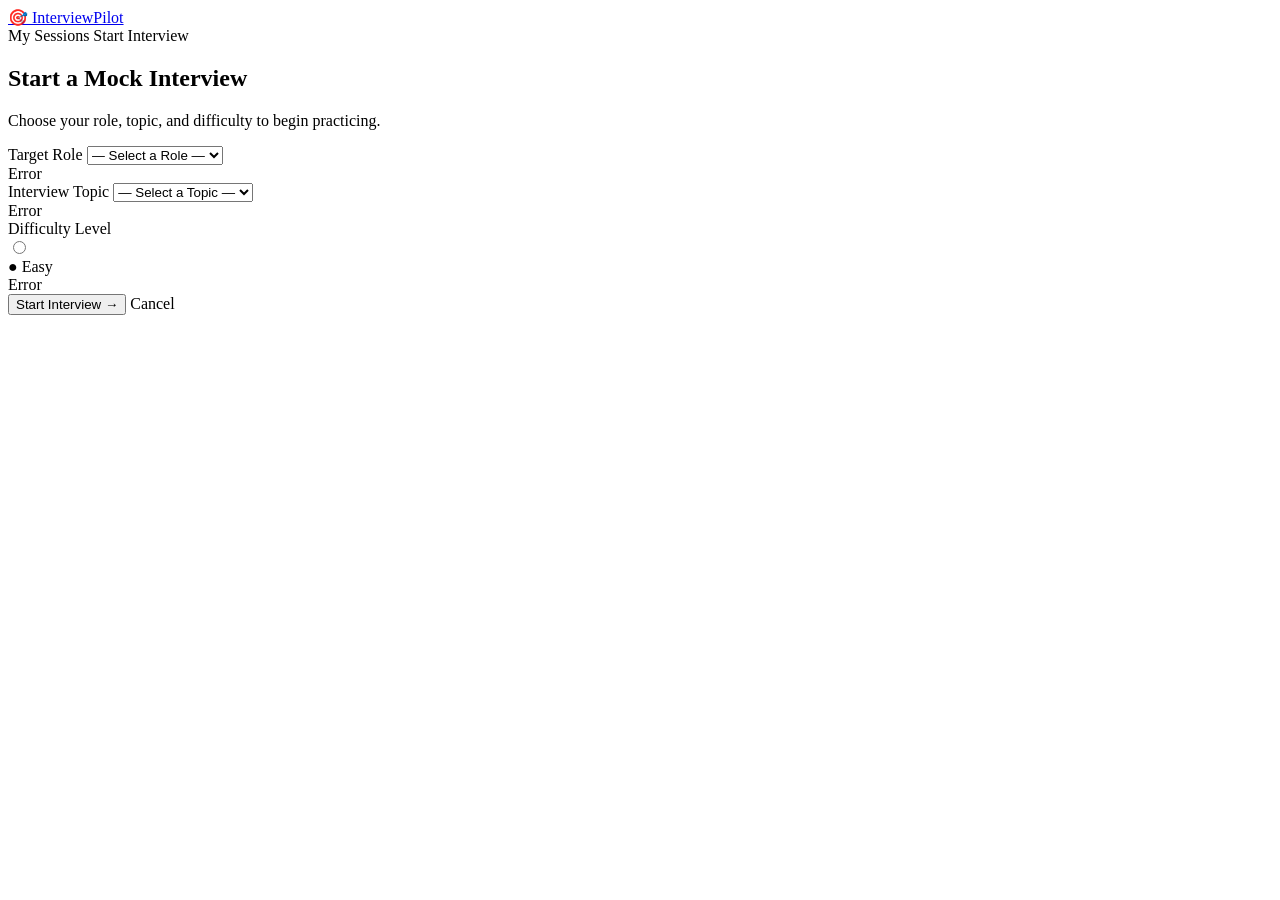
==== src/main/resources/templates/create-session.html @ 297b209f "Add interview session pages with create form, session list, and session detail" ====
<!DOCTYPE html>
<html lang="en" xmlns:th="http://www.thymeleaf.org">

<head>
    <meta charset="UTF-8">
    <meta name="viewport" content="width=device-width, initial-scale=1.0">
    <title>Start Interview — InterviewPilot</title>
    <link rel="preconnect" href="https://fonts.googleapis.com">
    <link rel="preconnect" href="https://fonts.gstatic.com" crossorigin>
    <link href="https://fonts.googleapis.com/css2?family=Inter:wght@300;400;500;600;700;800&display=swap"
        rel="stylesheet">
    <link th:href="@{/css/style.css}" rel="stylesheet">
</head>

<body>

    <!-- Navigation -->
    <nav class="navbar">
        <div class="container nav-container">
            <a href="/" class="logo">
                <span class="logo-icon">🎯</span>
                <span class="logo-text">InterviewPilot</span>
            </a>
            <div class="nav-links">
                <a th:href="@{/interviews}">My Sessions</a>
                <a th:href="@{/interviews/new}" class="btn btn-primary btn-sm">Start Interview</a>
            </div>
        </div>
    </nav>

    <!-- Create Session Form -->
    <section class="page-content">
        <div class="container">
            <div class="form-page">
                <div class="form-header">
                    <h1>Start a Mock Interview</h1>
                    <p>Choose your role, topic, and difficulty to begin practicing.</p>
                </div>

                <form th:action="@{/interviews/new}" th:object="${sessionRequest}" method="post" class="session-form">

                    <!-- Role Selection -->
                    <div class="form-group">
                        <label for="role">Target Role</label>
                        <select th:field="*{role}" id="role" class="form-select" required>
                            <option value="">— Select a Role —</option>
                            <option th:each="r : ${roles}" th:value="${r}" th:text="${r.displayName}">Role</option>
                        </select>
                        <div th:if="${#fields.hasErrors('role')}" class="form-error">
                            <span th:errors="*{role}">Error</span>
                        </div>
                    </div>

                    <!-- Topic Selection -->
                    <div class="form-group">
                        <label for="topic">Interview Topic</label>
                        <select th:field="*{topic}" id="topic" class="form-select" required>
                            <option value="">— Select a Topic —</option>
                            <option th:each="t : ${topics}" th:value="${t}" th:text="${t.displayName}">Topic</option>
                        </select>
                        <div th:if="${#fields.hasErrors('topic')}" class="form-error">
                            <span th:errors="*{topic}">Error</span>
                        </div>
                    </div>

                    <!-- Difficulty Selection -->
                    <div class="form-group">
                        <label for="difficulty">Difficulty Level</label>
                        <div class="difficulty-options">
                            <label th:each="d : ${difficulties}" class="difficulty-card">
                                <input type="radio" th:field="*{difficulty}" th:value="${d}">
                                <div class="difficulty-card-content">
                                    <span class="difficulty-icon"
                                        th:text="${d.name() == 'EASY' ? '🟢' : (d.name() == 'MEDIUM' ? '🟡' : '🔴')}">●</span>
                                    <span class="difficulty-label" th:text="${d.displayName}">Easy</span>
                                </div>
                            </label>
                        </div>
                        <div th:if="${#fields.hasErrors('difficulty')}" class="form-error">
                            <span th:errors="*{difficulty}">Error</span>
                        </div>
                    </div>

                    <!-- Submit -->
                    <div class="form-actions">
                        <button type="submit" class="btn btn-primary btn-lg">
                            Start Interview
                            <span class="btn-arrow">→</span>
                        </button>
                        <a th:href="@{/interviews}" class="btn btn-outline btn-lg">Cancel</a>
                    </div>
                </form>
            </div>
        </div>
    </section>

</body>

</html>
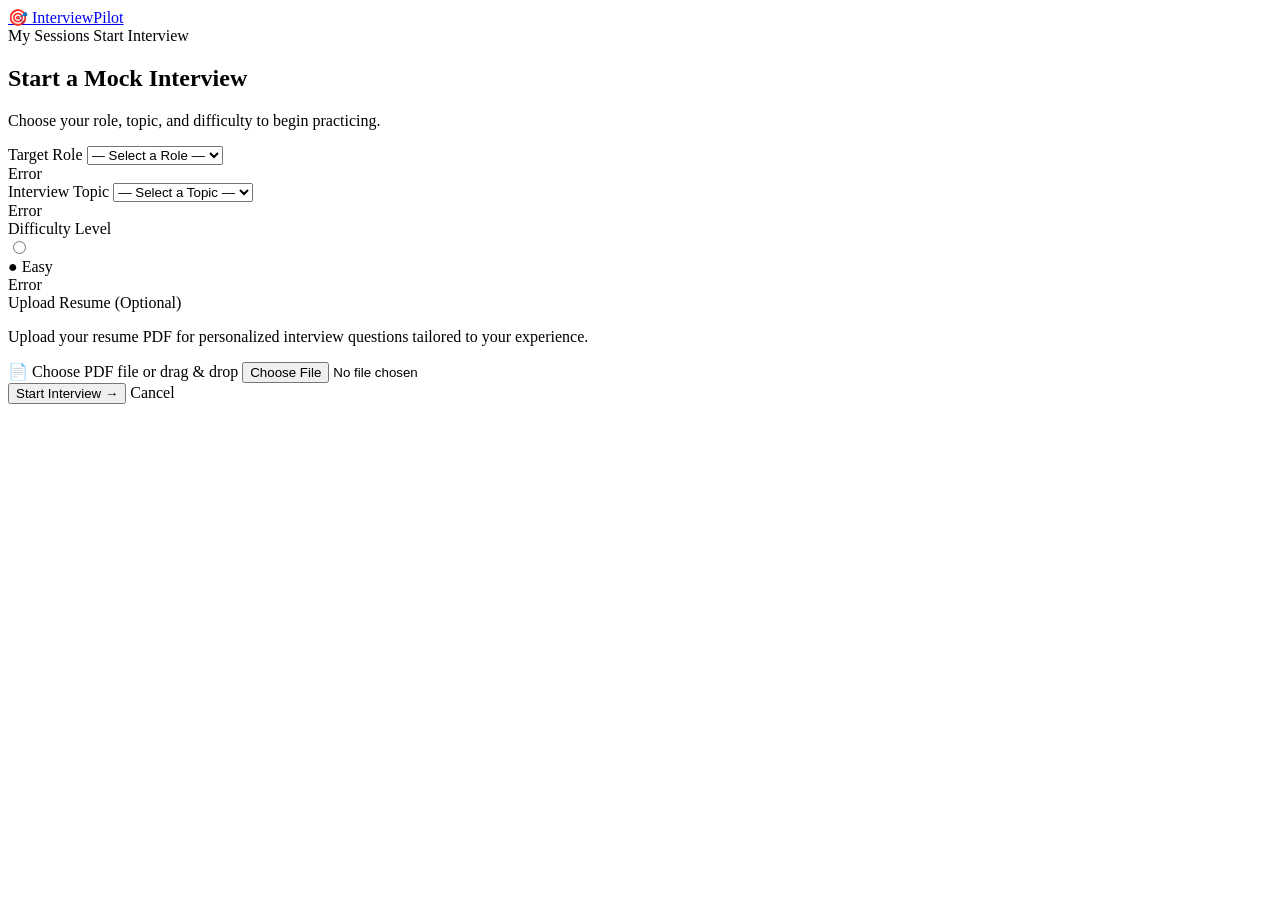
==== commit 9e5360dd: "updating css" ====
--- a/src/main/resources/templates/create-session.html
+++ b/src/main/resources/templates/create-session.html
@@ -37,7 +37,7 @@
                     <p>Choose your role, topic, and difficulty to begin practicing.</p>
                 </div>
 
-                <form th:action="@{/interviews/new}" th:object="${sessionRequest}" method="post" class="session-form">
+                <form th:action="@{/interviews/new}" th:object="${sessionRequest}" method="post" enctype="multipart/form-data" class="session-form">
 
                     <!-- Role Selection -->
                     <div class="form-group">
@@ -81,6 +81,19 @@
                         </div>
                     </div>
 
+                    <!-- Resume Upload (Optional) -->
+                    <div class="form-group">
+                        <label for="resume">Upload Resume (Optional)</label>
+                        <p class="form-hint">Upload your resume PDF for personalized interview questions tailored to your experience.</p>
+                        <div class="file-upload-area" id="file-upload-area">
+                            <span class="file-upload-icon">📄</span>
+                            <span class="file-upload-text" id="file-upload-text">Choose PDF file or drag & drop</span>
+                            <input type="file" name="resume" id="resume"
+                                   accept=".pdf,application/pdf" class="file-upload-input"
+                                   onchange="updateFileName(this)">
+                        </div>
+                    </div>
+
                     <!-- Submit -->
                     <div class="form-actions">
                         <button type="submit" class="btn btn-primary btn-lg">
